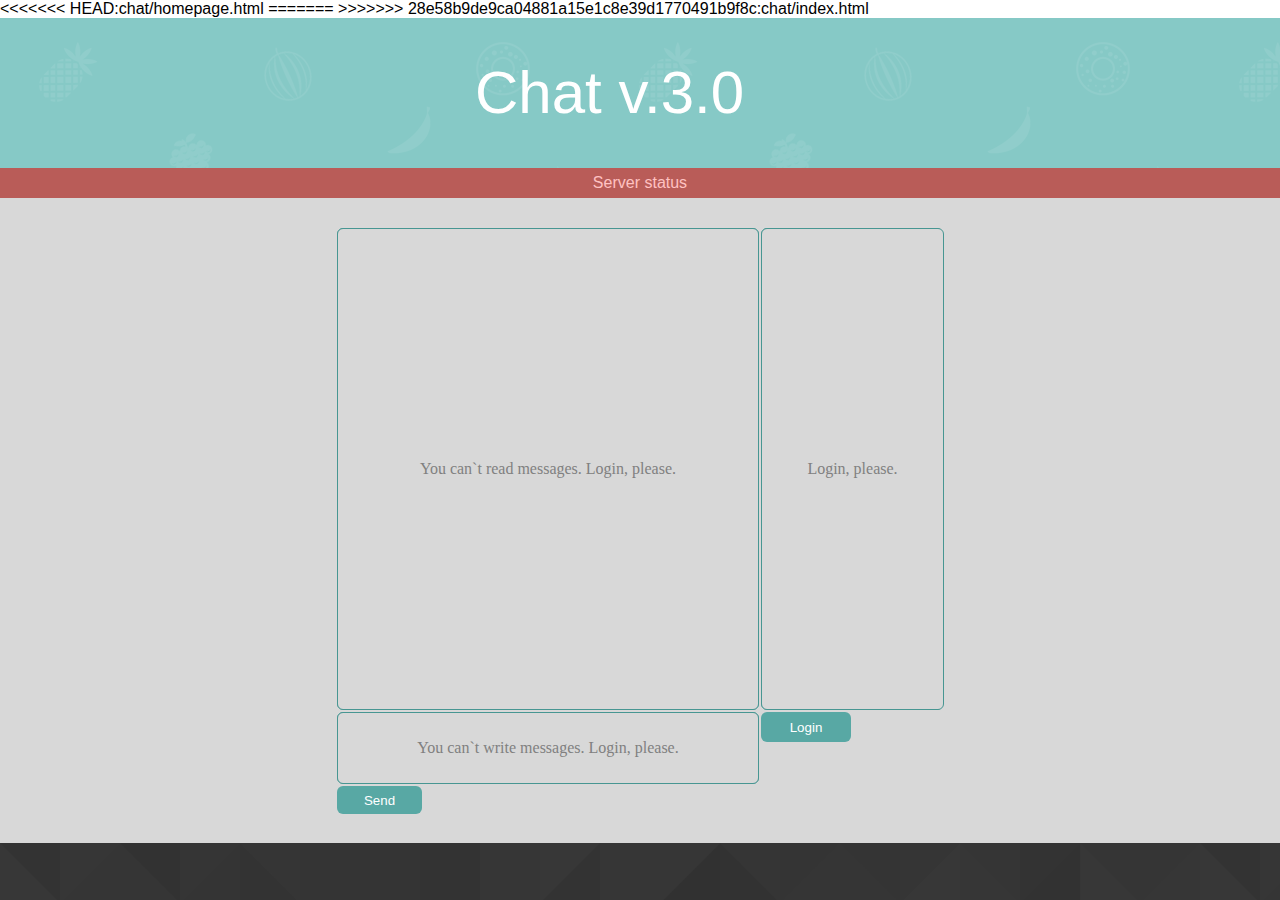
==== chat/index.html @ 7dde3a7b "pull test" ====
<!DOCTYPE html>
<html>  
    <head>     
        <title>Chat v.3.0</title>
        <meta charset="utf-8">
<<<<<<< HEAD:chat/homepage.html
        <link rel="stylesheet" href="css/style.css"/>
        <script src="js/scripts.js"></script>
        <script src="js/jquery-1.11.2.min.js"></script>
		<script src="js/jquery.color.js"></script>
=======
        <link rel="stylesheet" href="resources/css/style.css"/>
>>>>>>> 28e58b9de9ca04881a15e1c8e39d1770491b9f8c:chat/index.html
	</head>
    
    <body onload="run()"> 
        <div class="header">
            <div id="chatName">Chat v.3.0</div>
        </div>
        
        <section class="main"> 
            <div id="serverIndicator">Server status</div>   
            <div class="chatWindow">
                <div class="box" id="messageBox"></div>
                
                <div class="box hidden" id="hiddenMessageBox">You can`t read messages. Login, please.</div>
                
                <div class="box" id="userBox">
                    <span id="username">
                    </span>
                </div>
            
                <div class="box hidden" id="hiddenUserBox">Login, please.</div>
                
                <div class="box" id="textBox" contenteditable="true"></div>
                
                <div class="box hidden" id="hiddenTextBox">You can`t write messages. Login, please.</div>
                
                <div class="loginBox">
                    <button class="button" id="loginButton" type="button">Login</button>
                    <button class="button" id="logoutButton" type="button">Logout</button>
                    <button class="button" id="editLoginButton" type="button">Edit</button>
                </div>
                
                <div class="buttonBox">
                    <button class="button" id="sendButton" type="button">Send</button> 
                </div>
            </div>
        </section>
        
        <div class="footer"></div>
    
        <div class="windowBackground" id="loginWindowBackground">
            <div class="box" id="loginWindow">
                <div id="loginWindowAlert">Enter your login, please.</div>
                <div class="box" id="loginWindowInput" contenteditable="true"></div>
                <button class="button" id="loginWindowButton" type="button">Login</button>
                <button class="buttonNegative" id="dismissLoginWindowButton" type="button">Dismiss</button>
            </div>
        </div>
		<script src="resources/js/scripts.js"></script>
        <script src="resources/js/jquery-1.11.2.min.js"></script>
		<script src="resources/js/jquery.color.js"></script>
    </body>
</html>
---- chat/css/style.css ----
html, body {
    margin: 0;
    padding: 0;
    height: 100%;
    font-family: 'Arial Black', 'Arial Bold', sans-serif;
}

.windowBackground {
    display: none;
    position: fixed;
    height: 100%;
    width: 100%;
    top: 0;
    left: 0;
    right: 0;
    bottom: 0;
    background: 0;
    background: rgba(0, 0, 0, 0.5);
}

.button {
    position: absolute;
    display: block;
    color: white;
    cursor: pointer;
    outline: 0;
    background-color: #58a8a4;
    border-radius: 6px;
    border: 0;
    transition-property: "backgroung-color";
    transition-duration: .1s;
    transition-timing-function: ease-in-out;
}

.button:hover {
    background-color: #58b9b4;
    transition-property: "backgroung-color";
    transition-duration: .1s;
    transition-timing-function: ease-in-out;
}

.button:active {
    background-color: #4a9591;
    transition-property: "backgroung-color";
    transition-duration: .1s;
    transition-timing-function: ease-in-out;
}

#editLoginButton {
    display: none;
    height: 30px;
    width: 100px;
    left: 102px;
}

#loginButton {
    height: 30px;
    width: 100px;
}

#logoutButton {
    display: none;
    height: 30px;
    width: 100px;
}

#sendButton {
    height: 28px;
    width: 85px;
}

#loginWindowButton {
    height: 30px;
    width: 130px;
    margin-top: 53px;
    margin-left: 36px;
}

#editMessageButton {
    height: 20px;
    width: 20px;
    left: 329px;
}

#deleteMessageButton {
    height: 20px;
    width: 20px;
    left: 350px;
}

.buttonNegative {
    cursor: pointer;
    outline: 0;
    color: white;
    background-color: #a85858;
    border: 0;
    border-radius: 6px;
    transition-property: "backgroung-color";
    transition-duration: .1s;
    transition-timing-function: ease-in-out;
}

.buttonNegative:hover {
    background-color: #b95858;
    transition-property: "backgroung-color";
    transition-duration: .1s;
    transition-timing-function: ease-in-out;
}

.buttonNegative:active {
    background-color: #954a4a;
    transition-property: "backgroung-color";
    transition-duration: .1s;
    transition-timing-function: ease-in-out;
}

#dismissLoginWindowButton {
    height: 30px;
    width: 130px;
    margin-top: 53px;
    margin-left: 176px;
}

.header {
    position: relative;
    height: 150px;
    width: 100%;
    background-image: url(resources/header_background.png);
}

#serverIndicator {
    text-align: center;
    height: 30px;
    line-height: 30px;
    color: #c2ffe3;
    background-color: #58b98c;
    transition-property: "backgroung-color", "color";
    transition-duration: .25s;
    transition-timing-function: ease-in-out;
}

#serverIndicator:hover {
    color: #ffc2c2;
    background-color: #b95c58;
    transition-property: "backgroung-color", "color";
    transition-duration: .25s;
    transition-timing-function: ease-in-out;
}

#chatName {
    position: absolute;
    color: rgb(255,255,255);
    left: 50%;
    margin-left: -165px;
    font-size: 60px;
    height: 100%;
    line-height: 150px;
}

.main {
    position: relative;
    height: 75%;
    width: 100%;
    max-height: none;
    background-color: #d8d8d8;
}

.chatWindow {
    position: relative;
    margin: auto;
    top: 30px;
    height: 600px;
    width: 606px;
}

.box {
    position: absolute;
    display: block;
    font-family: 'Times New Roman';
    border: 1px solid rgb(71, 150, 146);
    border-radius: 6px;
}

#messageBox {
    height: 460px;
    width: 340px;
    padding-right: 30px;
    padding-left: 30px;
    padding-top: 20px;
    overflow-x: hidden;
    background-color: #e3e3e3;
}

#userBox {
    height: 460px;
    width: 150px;
    padding-right: 25px;
    padding-left: 25px;
    padding-top: 20px;
    margin-left: 402px;
    left: 2px;
    overflow-x: hidden;
    background-color: #e3e3e3;
}

#textBox {
    height: 67px;
    width: 396px;
    padding-left: 4px;
    padding-top: 3px;
    top: 484px;
    overflow: auto;
    outline: 0;
    background-color: #F2F2F2;
}

.hidden {
    text-align: center;
    color: grey;
    background-color: #d8d8d8;
}

#loginWindow {
    margin: auto;
    height: 140px;
    width: 350px;
    margin: -70px 0 0 -175px;
    top: 50%;
    left: 50%;
    background-color: #d8d8d8;
}

#loginWindowAlert {
    text-align: center;
    margin-top: 16px;
    color: rgb(64, 181, 176);
    font-size: 20px;
}

#loginWindowInput {
    height: 30px;
    width: 80%;
    padding-left: 6px;
    line-height: 27px;
    margin-top: 12px;
    margin-left: 30px;
    overflow: auto;
    outline: 0;
    background-color: #F2F2F2;
}

#hiddenMessageBox {
    height: 480px;
    width: 400px;
    line-height: 480px;
}

#hiddenUserBox {
    height: 480px;
    width: 200px;
    line-height: 480px;
    margin-left: 402px;
    left: 2px;
}

#hiddenTextBox {
    height: 70px;
    width: 400px;
    line-height: 70px;
    top: 484px;
}

.message {
    padding-top: 1px;
    padding-bottom: 3px;
    height: auto;
    width: 340px;
}

.text {
    white-space: pre-wrap;
    word-wrap: break-word;
}

.user {
    color: rgb(61, 134, 130);
}

#username {
    padding: 2px;
    display: none;
    width: auto;
    height: auto;
    color: rgb(61, 134, 130);
    background-color: #d9d9d9;
    border: 1px solid rgb(71, 150, 146);
    border-radius: 6px;
}

.buttonBox {
    position: absolute;
    height: 30px;
    width: 100%;
    top: 558px;
}

.loginBox {
    position: absolute;
    height: 30px;
    width: 202px;
    top: 484px;
    left: 404px;
}

.footer {
    position: fixed;
    display: block;
    height: 10%;
    width: 100%;
    background-image: url(resources/footer_background.png);
}
---- chat/resources/css/style.css ----
html, body {
    margin: 0;
    padding: 0;
    height: 900px;
    font-family: 'Arial Black', 'Arial Bold', sans-serif;
}

.windowBackground {
    display: none;
    position: fixed;
    height: 100%;
    width: 100%;
    top: 0;
    left: 0;
    right: 0;
    bottom: 0;
    background: 0;
    background: rgba(0, 0, 0, 0.5);
}

.button {
    position: absolute;
    display: block;
    color: white;
    cursor: pointer;
    outline: 0;
    background-color: #58a8a4;
    border-radius: 6px;
    border: 0;
    transition-property: "backgroung-color";
    transition-duration: .15s;
    transition-timing-function: ease-in-out;
}

.button:hover {
    background-color: #58b9b4;
    transition-property: "backgroung-color";
    transition-duration: .15s;
    transition-timing-function: ease-in-out;
}

.button:active {
    background-color: #4a9591;
    transition-property: "backgroung-color";
    transition-duration: .15s;
    transition-timing-function: ease-in-out;
}

#editLoginButton {
    display: none;
    height: 30px;
    width: 90px;
    left: 92px;
}

#loginButton {
    height: 30px;
    width: 90px;
}

#logoutButton {
    display: none;
    height: 30px;
    width: 90px;
}

#sendButton {
    height: 28px;
    width: 85px;
}

#loginWindowButton {
    height: 30px;
    width: 130px;
    margin-top: 53px;
    margin-left: 36px;
}

.icon {
    position: absolute;
    height: 24px;
    width: 24px;
    cursor: pointer;
}

.editMessageButton {
    top: 0px;
    left: 310px;
}

.deleteMessageButton {
    top: 0px;
    left: 336px;
}

.message {
    display: block;
    position: relative;
    left: 0px;
    padding-bottom: 3px;
    width: 360px;
    word-wrap: break-word;
}

.message div {
    display: block;
    position: relative;
    width: 309px;
    line-height: 24px;
}

.message span {
    white-space: pre-wrap;
}

.user {
    white-space: pre-wrap;
    color: rgb(61, 134, 130);
}

.buttonNegative {
    cursor: pointer;
    outline: 0;
    color: white;
    background-color: #a85858;
    border: 0;
    border-radius: 6px;
    transition-property: "backgroung-color";
    transition-duration: .15s;
    transition-timing-function: ease-in-out;
}

.buttonNegative:hover {
    background-color: #b95858;
    transition-property: "backgroung-color";
    transition-duration: .15s;
    transition-timing-function: ease-in-out;
}

.buttonNegative:active {
    background-color: #954a4a;
    transition-property: "backgroung-color";
    transition-duration: .15s;
    transition-timing-function: ease-in-out;
}

#dismissLoginWindowButton {
    height: 30px;
    width: 130px;
    margin-top: 53px;
    margin-left: 176px;
}

.header {
    position: relative;
    height: 150px;
    width: 100%;
    background-image: url(images/header_background.png);
}

#serverIndicator {
    text-align: center;
    height: 30px;
    line-height: 30px;
    color: #ffc2c2;
    background-color: #b95c58;
}

#chatName {
    position: absolute;
    color: rgb(255,255,255);
    left: 50%;
    margin-left: -165px;
    font-size: 60px;
    height: 100%;
    line-height: 150px;
}

.main {
    position: relative;
    height: 75%;
    width: 100%;
    max-height: none;
    background-color: #d8d8d8;
}

.chatWindow {
    position: relative;
    margin: auto;
    top: 30px;
    height: 600px;
    width: 606px;
}

.box {
    position: absolute;
    display: block;
    font-family: 'Times New Roman';
    border: 1px solid rgb(71, 150, 146);
    border-radius: 6px;
}

#messageBox {
    height: 460px;
    width: 360px;
    padding-right: 30px;
    padding-left: 30px;
    padding-top: 20px;
    overflow-x: hidden;
    background-color: #e3e3e3;
}

#userBox {
    height: 460px;
    width: 130px;
    padding-right: 25px;
    padding-left: 25px;
    padding-top: 20px;
    margin-left: 422px;
    left: 2px;
    overflow-x: hidden;
    background-color: #e3e3e3;
}

#textBox {
    height: 67px;
    width: 416px;
    padding-left: 4px;
    padding-top: 3px;
    top: 484px;
    overflow: auto;
    outline: 0;
    background-color: #F2F2F2;
}

.hidden {
    text-align: center;
    color: grey;
    background-color: #d8d8d8;
}

#hiddenMessageBox {
    height: 480px;
    width: 420px;
    line-height: 480px;
}

#hiddenUserBox {
    height: 480px;
    width: 181px;
    line-height: 480px;
    margin-left: 422px;
    left: 2px;
}

#hiddenTextBox {
    height: 70px;
    width: 420px;
    line-height: 70px;
    top: 484px;
}

#username {
    padding: 2px;
    display: none;
    width: auto;
    height: auto;
    color: rgb(61, 134, 130);
    background-color: #d9d9d9;
    border: 1px solid rgb(71, 150, 146);
    border-radius: 6px;
}

.buttonBox {
    position: absolute;
    height: 30px;
    width: 100%;
    top: 558px;
}

.loginBox {
    position: absolute;
    height: 30px;
    width: 182px;
    top: 484px;
    left: 424px;
}

#loginWindow {
    margin: auto;
    height: 140px;
    width: 350px;
    margin: -70px 0 0 -175px;
    top: 50%;
    left: 50%;
    background-color: #d8d8d8;
}

#loginWindowAlert {
    text-align: center;
    margin-top: 16px;
    color: rgb(64, 181, 176);
    font-size: 20px;
}

#loginWindowInput {
    height: 30px;
    width: 80%;
    padding-left: 6px;
    line-height: 27px;
    margin-top: 12px;
    margin-left: 30px;
    overflow: auto;
    outline: 0;
    background-color: #F2F2F2;
}

.footer {
    position: ;
    display: block;
    height: 86px;
    width: 100%;
    background-image: url(images/footer_background.png);
}
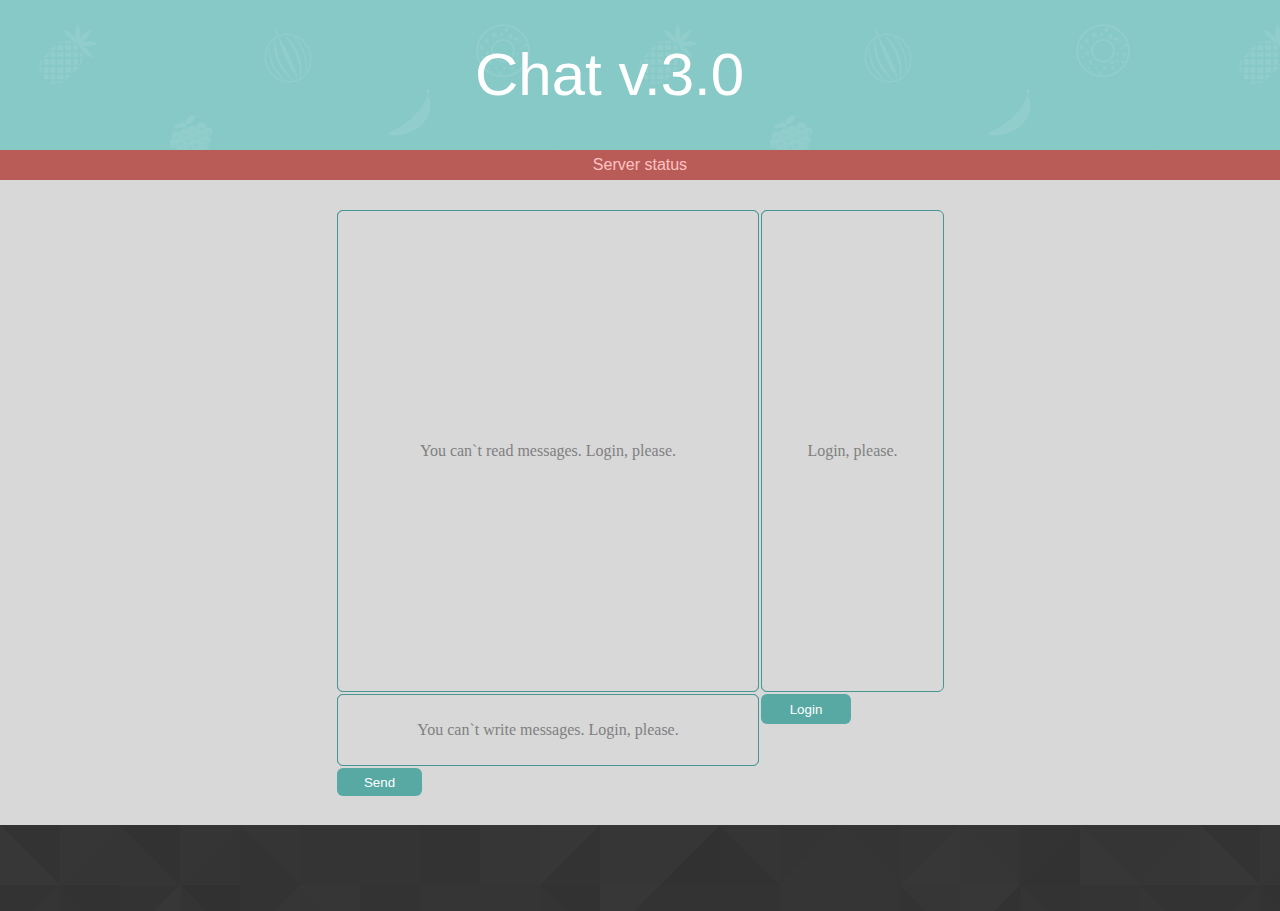
==== commit 24a8ea74: "some improvements" ====
--- a/chat/index.html
+++ b/chat/index.html
@@ -3,14 +3,7 @@
     <head>     
         <title>Chat v.3.0</title>
         <meta charset="utf-8">
-<<<<<<< HEAD:chat/homepage.html
-        <link rel="stylesheet" href="css/style.css"/>
-        <script src="js/scripts.js"></script>
-        <script src="js/jquery-1.11.2.min.js"></script>
-		<script src="js/jquery.color.js"></script>
-=======
         <link rel="stylesheet" href="resources/css/style.css"/>
->>>>>>> 28e58b9de9ca04881a15e1c8e39d1770491b9f8c:chat/index.html
 	</head>
     
     <body onload="run()"> 
